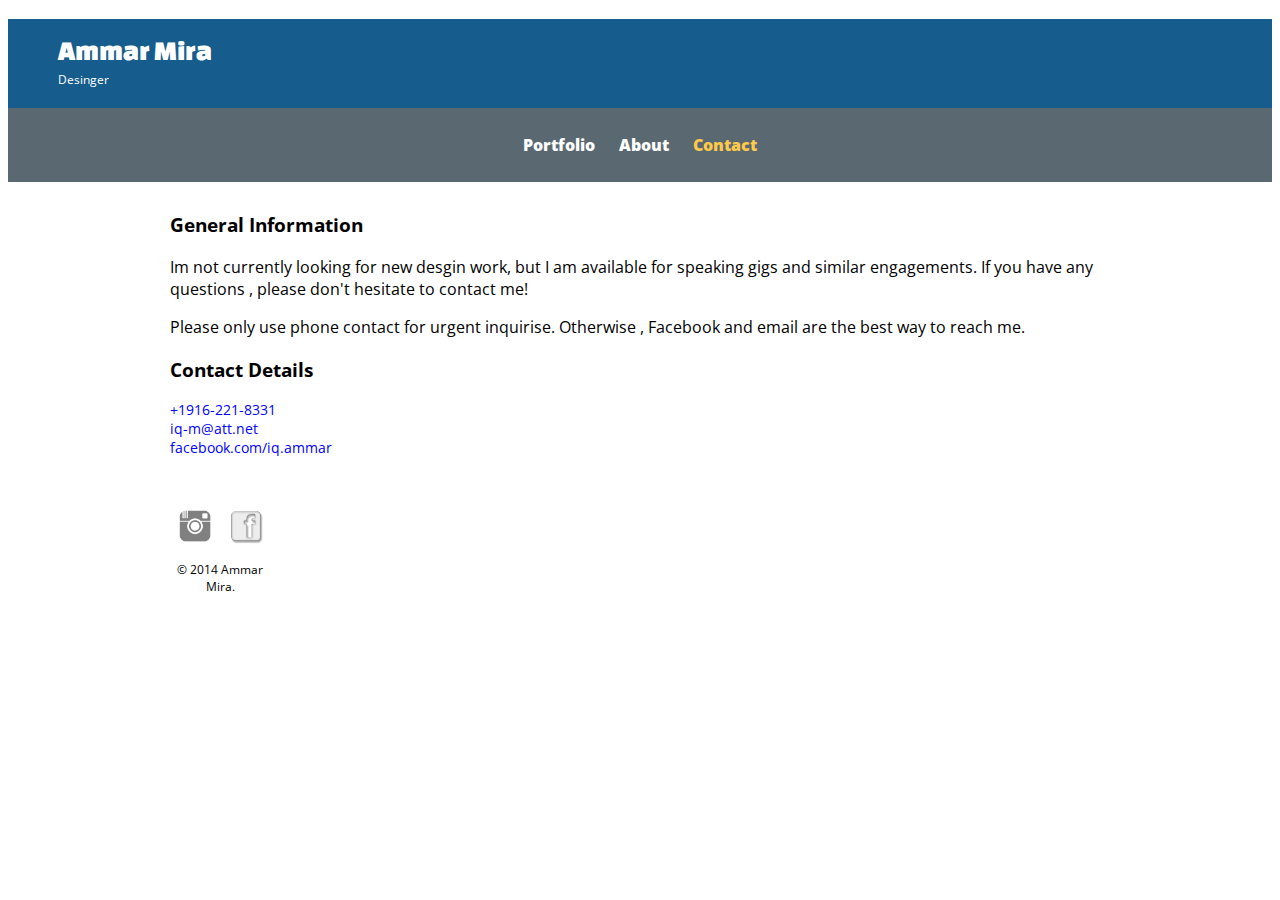
==== contact.html @ 176b65a0 "added AmmarMira newwebsite files" ====
<!DOCTYPE html>
<html>
	
	<head>
		<meta charset="utf-8">
		<title>Ammar Mira | Designer</title>
		<link rel="stylesheet" href="css/style.css">
		<link rel="stylesheet" href="css/responsive.css">
		<link href='http://fonts.googleapis.com/css?family=Open+Sans:400italic,700italic,400,700,800|Changa+One' rel='stylesheet' type='text/css'>
	</head>
	
	<body>
		<header>
		<a href="index.html" id="logo">
			<h1>Ammar Mira</h1>
			<h2>Desinger</h2>
		</a>
		<nav>
			<ul>
				<li><a href="index.html">Portfolio</a></li>
				<li><a href="about.html">About</a></li>
				<li><a href="contact.html" class="selected">Contact</a></li>
			</ul>
		</nav>
		</header>
		<div id="wrapper">

			<section id="primary">
			<h3>General Information</h3>
			<p>Im not currently looking for new desgin work, but I am available for speaking gigs and similar engagements. If you have any questions , please don't hesitate to contact me!</p>
			<p>Please only use phone contact for urgent inquirise. Otherwise , Facebook and email are the best way to reach me.</p>
			</section>

			<section id="secondary">
				<h3>Contact Details</h3>
				<ul class="contact-info">
					<li class="phone"><a href="tel:+1-916-221-8331">+1916-221-8331</a></li>
					<li class="mail"><a href="mailto:iq-m@att.net">iq-m@att.net</a></li>
					<li class="facebook"><a href="http://www.facebook.com/iq.ammar">facebook.com/iq.ammar</a></li>


				</ul>
			</section>
		
			<footer>
				<a href="http://instagram.com/iq_ammar"><img src="img/ins-icon.png" alt="Instgram logo" class="social-icon"></a>
				<a href="http://www.facebook.com/iq.ammar"><img src="img/fb-icon.png" alt="Facebook logo" class="social-icon"></a>
				<p>&copy; 2014 Ammar Mira.</p>
			</footer>
		</div> <!-- wrap -->
	</body>
</html>
---- css/style.css ----
/*************
General
*************/

body {
	font-family: 'Open sans', sans-serif;
}

#wrapper {
	max-width: 940px;
	margin: 0 auto;
	
}

a {
	text-decoration: none;
}

img {
	max-width: 100%;

}


/*****************
HEADING
*****************/

header {
	float: left;
	margin: 0 0	30px 0;
	padding: 5px 0 0 0;
	width: 100%;
}

#logo {
	text-align: left;
	margin: 0;
}

h1 {
	font-family: 'changa one', sans-serif;
	margin: 15px 0 0 50px;
	font-size: 1.75em;
	font-weight: normal;
	line-height: 0.8em;
}

h2 {
	font-size: 0.75em;
	margin: 10px 0 0 50px;
	font-weight: normal;
}


/****************
NAVIGATION
****************/
nav {
	text-align: center;
	padding: 10px 0;
	margin: 20px 0 0;
}

nav ul {
	list-style: none;
	margin: 0 10;
	padding: 0;
}

nav ul li {
	list-style: none;
}

nav li {
	display: inline-block;
}

nav a {
	font-weight: 800;
	padding: 15px 10px;
}



/****************
FOOTER
****************/
footer {
	font-size: 0.75em;
	text-align: center;
	clear:both;
	padding-top: 50px;
	color: #ccc;
	width: 100px;
}

.social-icon {
	width: 38px;
	height: 38px;
	margin: 0 5px;
}

/****************
PAGE: PORTFOLIO
****************/

.box {
	width: 40%;
	overflow: hidden;
	float: left;
	background: black;
	margin:10px;
}

.box img {
	width: 100%;
}





/****************
PAGE: ABOUT
****************/

.profile-pic {
	display: block;
	max-width: 120px;
	margin: 0 auto 5px;
	border-radius: 80%;
}


/****************
PAGE: CONTACT
****************/

.contact-info {
	list-style: none;
	padding: 0;
	margin: 0;
	font-size: 0.9em;
	
}

/****************
COLORS
****************/


body {
	background-color: #fff;
}

header {
	background: #165C8D;
}

nav {
	background: #5A6871;
}

h1, h2 {
	color: #fff;
}


a {
	color:blue;
}


nav a, nav a:visited {
	color: #fff;
}

nav a.selected, nav a:hover {
	color:#FFC94A;
}

p {
	color: black;
}
---- css/responsive.css ----
@media screen and (min-width: 160px) and (max-width: 600px) {

	

}
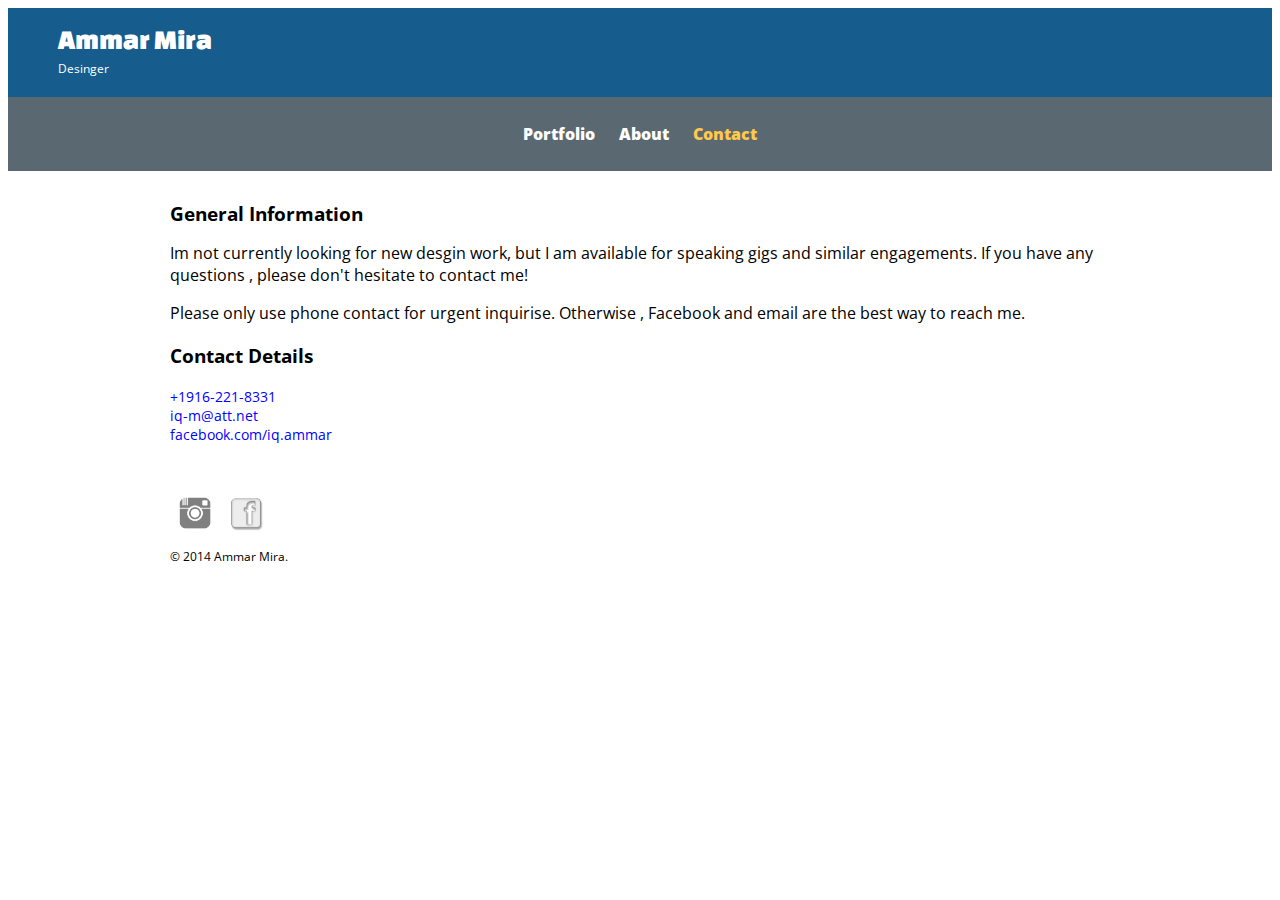
==== commit 840afa07: "fixed the header on the contact page" ====
--- a/contact.html
+++ b/contact.html
@@ -25,13 +25,13 @@
 		</header>
 		<div id="wrapper">
 
-			<section id="primary">
+			<section class="general-info">
 			<h3>General Information</h3>
 			<p>Im not currently looking for new desgin work, but I am available for speaking gigs and similar engagements. If you have any questions , please don't hesitate to contact me!</p>
 			<p>Please only use phone contact for urgent inquirise. Otherwise , Facebook and email are the best way to reach me.</p>
 			</section>
 
-			<section id="secondary">
+			<section>
 				<h3>Contact Details</h3>
 				<ul class="contact-info">
 					<li class="phone"><a href="tel:+1-916-221-8331">+1916-221-8331</a></li>
--- a/css/style.css
+++ b/css/style.css
@@ -93,6 +93,7 @@
 	padding-top: 50px;
 	color: #ccc;
 	width: 100px;
+	white-space: nowrap;
 }
 
 .social-icon {
@@ -144,6 +145,9 @@
 	font-size: 0.9em;
 	
 }
+.general-info h3{
+	margin: 0;
+}
 
 /****************
 COLORS
